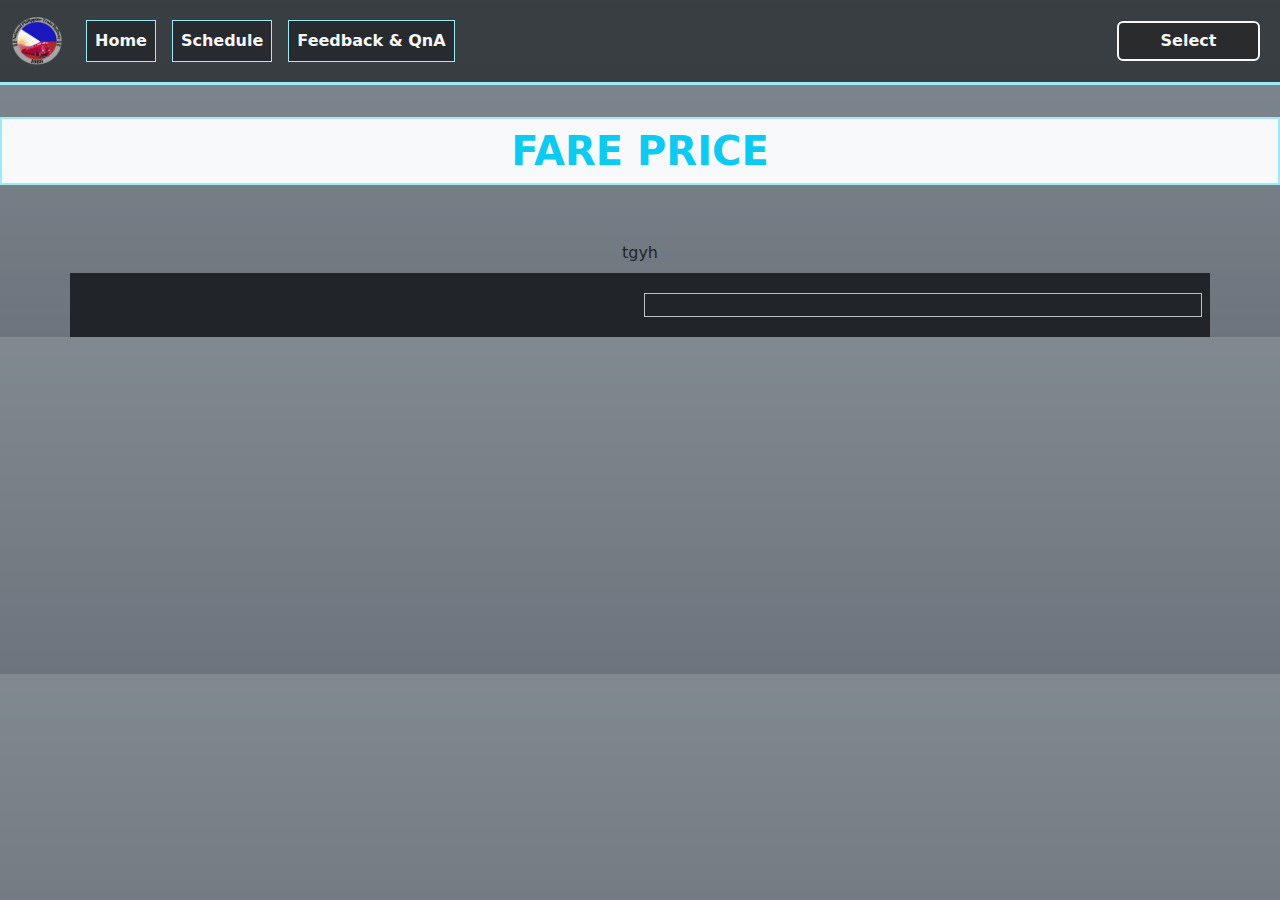
==== fare.html @ c64bab45 "Add files via upload" ====
<!DOCTYPE html>
<html>
<head>
	<meta charset="utf-8">
	<meta name="viewport" content="width=device-width, initial-scale=1">
	<title>Fare | National Philippine Train Railway</title>
	<link href="https://cdn.jsdelivr.net/npm/bootstrap@5.3.3/dist/css/bootstrap.min.css" rel="stylesheet" integrity="sha384-QWTKZyjpPEjISv5WaRU9OFeRpok6YctnYmDr5pNlyT2bRjXh0JMhjY6hW+ALEwIH" crossorigin="anonymous">
	<script src="https://cdn.jsdelivr.net/npm/bootstrap@5.3.3/dist/js/bootstrap.bundle.min.js" integrity="sha384-YvpcrYf0tY3lHB60NNkmXc5s9fDVZLESaAA55NDzOxhy9GkcIdslK1eN7N6jIeHz" crossorigin="anonymous"></script>
	<link rel="stylesheet" type="text/css" href="NPTRW.css">
	<link rel="icon" type="image/x-icon" href="NPTRW.png">
</head>
<body class="bg-secondary bg-gradient">
	<!-- Copy -->
<nav class="navbar navbar-expand-sm bg-dark bg-opacity-75 sticky-top border-bottom border-3 border-info-subtle">
		<div class="container-fluid mt-1 mb-1">
			<ul class="navbar-nav me-auto">
				<li class="nav-item link">
					<a href="index.html">
						<img src="NPTRW.png" class="nav-Img-Size navbar-brand">
					</a>
				</li>
				<div class="collapse navbar-collapse">
					<li class="nav-item bg-dark bg-opacity-75 border border-info-subtle m-2">
						<a href="index.html" class="nav-link fw-bold text-Transition">Home</a>
					</li>				
					<li class="nav-item bg-dark bg-opacity-75 border border-info-subtle m-2">
						<a href="sche.html" class="nav-link fw-bold text-Transition">Schedule</a>
					</li>					
					<li class="nav-item bg-dark bg-opacity-75 border border-info-subtle m-2">
						<a href="feedq.html" class="nav-link fw-bold text-Transition">Feedback & QnA</a>
					</li>
				</ul>
				<form class="d-flex">
					<select id="CLi" class="form-control me-2 fw-bold t-bt text-center" onmouseover="over0()" onmouseout="out0()" onchange="abo0()">
						<option class="fw-bold bg-secondary text-light text-center" selected disabled>Select</option>
						<option class="fw-bold text-light text-center p-2 bg-dark" value="1">About MRT 3</option>
						<option class="fw-bold text-light text-center p-2 bg-dark" value="2">About Train</option>
						<option class="fw-bold text-light text-center p-2 bg-dark" value="3">About Map</option>
					</select>
				</form>
			</div>
		</div>
	</nav>
	<br>
	<h1 class="p-2 bg-light text-info mt-2 text-center fw-bold border border-info-subtle border-2">FARE PRICE</h1>
	<br>
	<div class="container mt-3 text-center p-2 rounded">tgyh</div>
	<div class="bg-dark container p-2">
		<div class="row p-2 text-center">
			<p id="Fll" class="text-light text-left p-2 col-6"></p>
			<img class="text-left col-6 p-1" id="MRT">
		</div>
	</div>
	<script type="text/javascript">
		function abo0(){
			let CLi = document.getElementById('CLi').value
			if (CLi == 1){
				document.getElementById('Fll').innerHTML = "Manila Metro Rail Transit System (MRTS) commonly known as the MRT, is a rapid transit system that primarily serves Metro Manila, Philippines. Along with the Manila Light Rail Transit System and the Metro Commuter Line of the Philippine National Railways, the system makes up Metro Manila's rail infrastructure. The MRT's 16.9-kilometer-route consists of 1 line and 13 stations. The first and the only line currently in operation, MRT Line 3 is jointly operated by the Metro Rail Transit Corporation, a privately owned company, and the Department of Transportation through a Build-Lease-Transfer agreement. Line 3 was opened in December 1999 and completed in July 2000. Since then, most of the newly proposed rapid rail lines within Metro Manila that are not under the jurisdiction of the Light Rail Transit Authority are associated with the MRT brand. This includes the Metro Manila Subway (Line 9) and the elevated Line 7 which are being built as of January 2023."
				document.getElementById('MRT').innerHTML = 
		}
	</script>
</body>
</html>
---- NPTRW.css ----
.nav-Img-Size{
	width: 50px;
	height: 57.5px;
	transition: all 0.15s;
}
.t-bt{
	color: #f7f7f7;
	background-color: #292b2c;
	transition: all 0.35s;
	border-color: #f7f7f7;
	border-width: 2.5px;
}
.t-bt:hover{
	color: #292b2c;
	background-color: #f7f7f7;
	cursor: pointer;
	border-color: #292b2c;
}
.text-Transition{
	color: #f7f7f7;
	transition: all 0.15s;
}
.text-Transition:hover{
	color: #5bc0de;
	text-decoration: overline underline;
	text-decoration-color: #5bc0de;
	text-decoration-thickness: 2px;
}
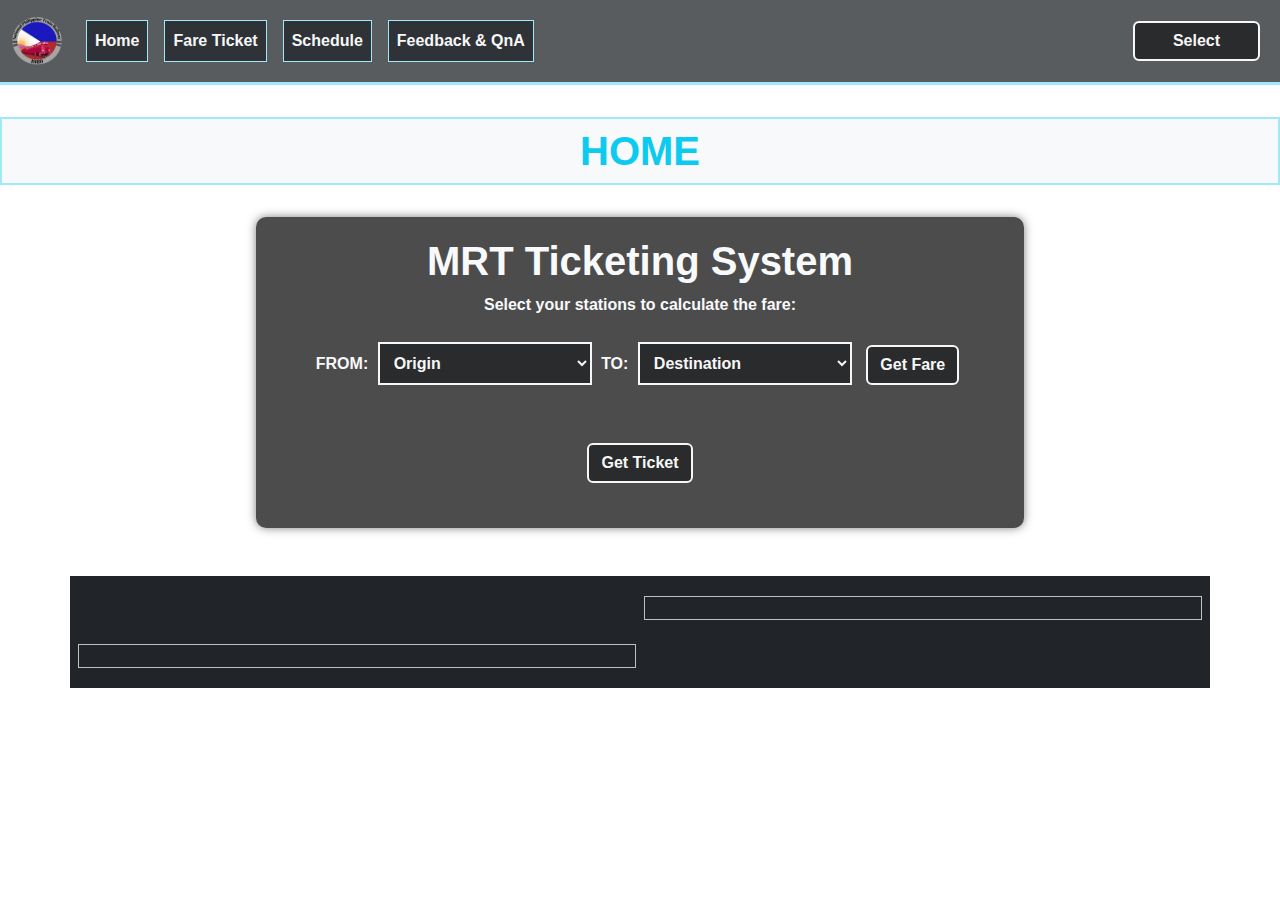
==== commit e913d602: "Add files via upload" ====
--- a/fare.html
+++ b/fare.html
@@ -8,8 +8,51 @@
 	<script src="https://cdn.jsdelivr.net/npm/bootstrap@5.3.3/dist/js/bootstrap.bundle.min.js" integrity="sha384-YvpcrYf0tY3lHB60NNkmXc5s9fDVZLESaAA55NDzOxhy9GkcIdslK1eN7N6jIeHz" crossorigin="anonymous"></script>
 	<link rel="stylesheet" type="text/css" href="NPTRW.css">
 	<link rel="icon" type="image/x-icon" href="NPTRW.png">
+	    <style>
+        body {
+            background-image: url('https://newsinfo.inquirer.net/files/2017/09/tren14.jpg');
+            background-size: cover;
+            background-position: center;
+            font-family: Arial, sans-serif;
+            color: white;
+            text-align: center;
+        }
+        .container-Fare {
+            background: rgba(0, 0, 0, 0.7);
+            padding: 20px;
+            width: 60%;
+            margin: auto;
+            border-radius: 10px;
+            box-shadow: 0px 0px 10px rgba(0, 0, 0, 0.5);
+        }
+        table {
+            width: 100%;
+            border-collapse: collapse;
+            margin-top: 20px;
+        }
+        th, td {
+            border: 1px solid white;
+            padding: 10px;
+        }
+        th {
+            background: rgba(255, 255, 255, 0.3);
+        }
+        .ticket-form {
+            margin-top: 20px;
+        }
+        select, button {
+            padding: 10px;
+            margin: 5px;
+            font-size: 16px;
+        }
+        .ticket-result {
+            margin-top: 20px;
+            font-size: 18px;
+            font-weight: bold;
+        }
+    </style>
 </head>
-<body class="bg-secondary bg-gradient">
+<body>
 	<!-- Copy -->
 <nav class="navbar navbar-expand-sm bg-dark bg-opacity-75 sticky-top border-bottom border-3 border-info-subtle">
 		<div class="container-fluid mt-1 mb-1">
@@ -24,6 +67,10 @@
 						<a href="index.html" class="nav-link fw-bold text-Transition">Home</a>
 					</li>				
 					<li class="nav-item bg-dark bg-opacity-75 border border-info-subtle m-2">
+						<a href="fare.html" class="nav-link fw-bold text-Transition">Fare Ticket</a>
+					</li>				
+					
+					<li class="nav-item bg-dark bg-opacity-75 border border-info-subtle m-2">
 						<a href="sche.html" class="nav-link fw-bold text-Transition">Schedule</a>
 					</li>					
 					<li class="nav-item bg-dark bg-opacity-75 border border-info-subtle m-2">
@@ -32,7 +79,7 @@
 				</ul>
 				<form class="d-flex">
 					<select id="CLi" class="form-control me-2 fw-bold t-bt text-center" onmouseover="over0()" onmouseout="out0()" onchange="abo0()">
-						<option class="fw-bold bg-secondary text-light text-center" selected disabled>Select</option>
+						<option class="fw-bold bg-secondary text-light text-center" selected disabled value="0">Select</option>
 						<option class="fw-bold text-light text-center p-2 bg-dark" value="1">About MRT 3</option>
 						<option class="fw-bold text-light text-center p-2 bg-dark" value="2">About Train</option>
 						<option class="fw-bold text-light text-center p-2 bg-dark" value="3">About Map</option>
@@ -42,22 +89,162 @@
 		</div>
 	</nav>
 	<br>
-	<h1 class="p-2 bg-light text-info mt-2 text-center fw-bold border border-info-subtle border-2">FARE PRICE</h1>
+
+	<h1 class="p-2 bg-light text-info mt-2 text-center fw-bold border border-info-subtle border-2">HOME</h1>
 	<br>
-	<div class="container mt-3 text-center p-2 rounded">tgyh</div>
-	<div class="bg-dark container p-2">
+    <div class="container container-Fare">
+        <h1 class="fw-bold text-light">MRT Ticketing System</h1>
+        <p class="fw-bold text-light">Select your stations to calculate the fare:</p>
+        <div class="ticket-form">
+            <label for="fromStation" class="fw-bold text-light">FROM:</label>
+            <select id="fromStation" class="t-bt fw-bold">
+            	<option class="fw-bold" disabled selected>Origin</option>
+                <option value="North Avenue" class="fw-bold">North Avenue</option>
+                <option value="Quezon Avenue" class="fw-bold">Quezon Avenue</option>
+                <option value="GMA Kamuning" class="fw-bold">GMA Kamuning</option>
+                <option value="Cubao-Araneta" class="fw-bold">Araneta Center-Cubao</option>
+                <option value="Santolan-Annapolis" class="fw-bold">Santolan-Annapolis</option>
+                <option value="Ortigas" class="fw-bold">Ortigas</option>
+                <option value="Shaw Boulevard" class="fw-bold">Shaw Boulevard</option>
+                <option value="Boni" class="fw-bold">Boni</option>
+                <option value="Guadalupe" class="fw-bold">Guadalupe</option>
+                <option value="Buendia" class="fw-bold">Buendia</option>
+                <option value="Ayala" class="fw-bold">Ayala</option>
+                <option value="Magallanes" class="fw-bold">Magallanes</option>
+                <option value="Taft Avenue" class="fw-bold">Taft Avenue</option>
+            </select>
+            <label for="toStation" class="fw-bold text-light">TO:</label>
+            <select id="toStation" class="fw-bold t-bt">
+            	<option class="fw-bold" disabled selected>Destination</option>
+                <option value="North Avenue" class="fw-bold">North Avenue</option>
+                <option value="Quezon Avenue" class="fw-bold">Quezon Avenue</option>
+                <option value="GMA Kamuning" class="fw-bold">GMA Kamuning</option>
+                <option value="Cubao-Araneta" class="fw-bold">Araneta Center-Cubao</option>
+                <option value="Santolan-Annapolis" class="fw-bold">Santolan-Annapolis</option>
+                <option value="Ortigas" class="fw-bold">Ortigas</option>
+                <option value="Shaw Boulevard" class="fw-bold">Shaw Boulevard</option>
+                <option value="Boni" class="fw-bold">Boni</option>
+                <option value="Guadalupe" class="fw-bold">Guadalupe</option>
+                <option value="Buendia" class="fw-bold">Buendia</option>
+                <option value="Ayala" class="fw-bold">Ayala</option>
+                <option value="Magallanes" class="fw-bold">Magallanes</option>
+                <option value="Taft Avenue" class="fw-bold">Taft Avenue</option>
+            </select>
+            <button onclick="calculateFare()" class="btn t-bt fw-bold">Get Fare</button>
+            <br>
+            <div id="tic">
+            	<img src="" id="ticketer">
+            </div>
+            <br>
+            <button type="button" class="btn t-bt fw-bold" onclick="ticket(); pri();">Get Ticket</button>
+        </div>
+        <div class="ticket-result" id="ticketResult"></div>
+    </div>
+    <br><br>
+	<div class="bg-dark container p-2 fw-bold" id="Abo">
 		<div class="row p-2 text-center">
-			<p id="Fll" class="text-light text-left p-2 col-6"></p>
+			<p id="Fll" class="text-left p-2 col-6 bg-opacity-75"></p>
 			<img class="text-left col-6 p-1" id="MRT">
+		</div>
+		<div class="row p-2 text-center">
+			<img class="text-right col-6 p-1" id="MRT1">
+			<p id="Fll1" class="text-right p-2 col-6"></p>
 		</div>
 	</div>
 	<script type="text/javascript">
 		function abo0(){
 			let CLi = document.getElementById('CLi').value
+			let MRT = document.getElementById('MRT')
+			let MRT1 = document.getElementById('MRT1')
+			let Fll = document.getElementById('Fll')
+			let Fll1 = document.getElementById('Fll1')
+			let Abo = document.getElementById('Abo')
+			if (CLi == 0){
+				MRT.src = ""
+				MRT1.src = ""
+				Fll.innerHTML = ""
+				Fll1.innerHTML= ""
+			}
 			if (CLi == 1){
 				document.getElementById('Fll').innerHTML = "Manila Metro Rail Transit System (MRTS) commonly known as the MRT, is a rapid transit system that primarily serves Metro Manila, Philippines. Along with the Manila Light Rail Transit System and the Metro Commuter Line of the Philippine National Railways, the system makes up Metro Manila's rail infrastructure. The MRT's 16.9-kilometer-route consists of 1 line and 13 stations. The first and the only line currently in operation, MRT Line 3 is jointly operated by the Metro Rail Transit Corporation, a privately owned company, and the Department of Transportation through a Build-Lease-Transfer agreement. Line 3 was opened in December 1999 and completed in July 2000. Since then, most of the newly proposed rapid rail lines within Metro Manila that are not under the jurisdiction of the Light Rail Transit Authority are associated with the MRT brand. This includes the Metro Manila Subway (Line 9) and the elevated Line 7 which are being built as of January 2023."
-				document.getElementById('MRT').innerHTML = 
+				MRT.src = "MRT.jpg"
+				MRT1.src = ".jpg"
+				document.getElementById('Fll1').innerHTML = ""
+				Fll.style.color = "#292b2c"
+				Fll.style.backgroundColor = "rgba(247, 247, 247, 0.8)"
+				Fll1.style.color = ""
+				Fll1.style.backgroundColor = ""
+				MRT.style.height = "290"
+				MRT1.style.height = ""
+				Abo.scrollIntoView(true)
+			}
+			if (CLi == 2){
+				document.getElementById('Fll').innerHTML = "The MRTC 3000 class or ČKD Tatra RT8D5M LRV is a first-generation class of high-floor uni-directional light rail vehicles built by Czech tram manufacturer ČKD Tatra. The LRVs are owned by Metro Rail Transit Corporation (MRTC), operated by the Department of Transportation (DOTr) thru DOTr MRT-3, and is currently used on the Manila MRT Line 3. " +
+				    "ČKD Tatra RT8D5M LRVs were the last vehicles made by ČKD Tatra before it was taken over by Siemens."
+				document.getElementById('Fll1').innerHTML = "The MRTC 3100 class or CRRC Dalian 8MLB LRV is the class of second-generation uni-directional light rail vehicles built in China by CNR Dalian, now CRRC Dalian. Since its delivery, most of the trains are still being tested and undergoing final assessments, before being used on regular services on Line 3 of the Manila Metro Rail Transit System. These trains are the first LRVs produced by CNR Dalian, which caused some controversy due to compatibility issues raised by MRTC. The CRRC Dalian 8MLB LRVs are owned by the Philippine government and operated by the Department of Transportation (DOTr)."
+				MRT.src = "3000.jpg"
+				MRT1.src = "3100.jpg"
+				Fll.style.color = "#292b2c"
+				Fll.style.backgroundColor = "rgba(247, 247, 247, 0.8)"
+				Fll1.style.color = "#292b2c"
+				Fll1.style.backgroundColor = "rgba(247, 247, 247, 0.8)"
+				MRT.style.height = "280"
+				MRT1.style.height = "280"
+				Abo.scrollIntoView(true)
+			}
+			if (CLi == 3){
+				Fll.innerHTML =
+				"North Avenue <br> Quezon Avenue <br> Kamuning <br> Araneta Center-Cubao <br> Santolan-Annapolis <br> Ortigas <br> Shaw Boulevard <br> Boni <br> Guadalupe <br> Buendia <br> Ayala <br> Magallanes <br> Taft Avenue"
+				Fll1.innerHTML = ""
+				Fll.style.height = ""
+				Fll.style.color = "#292b2c"
+				Fll.style.backgroundColor = "rgba(247, 247, 247, 0.8)"
+				Fll1.style.backgroundColor = ""
+				MRT.src = "Map.png"
+				MRT1. src =""
+				MRT.style.height = "140"
+				Abo.scrollIntoView(true)
+			}
 		}
+		const fares = {
+            "North Avenue": { "Quezon Avenue": 13, "GMA Kamuning": 13, "Araneta Center-Cubao": 16, "Santolan-Annapolis": 16, "Ortigas": 20, "Shaw Boulevard": 20, "Boni": 20, "Guadalupe": 24, "Buendia": 24, "Ayala": 24, "Magallanes": 28, "Taft Avenue": 28 },
+            "Quezon Avenue": { "North Avenue": 13, "GMA Kamuning": 13, "Araneta Center-Cubao": 13, "Santolan-Annapolis": 16, "Ortigas": 16, "Shaw Boulevard": 20, "Boni": 20, "Guadalupe": 20, "Buendia": 24, "Ayala": 24, "Magallanes": 24, "Taft Avenue": 28 },
+            "Gma Kamuning": { "North Avenue": 13, "Quezon Avenue": 13, "Araneta Center-Cubao": 13, "Santolan-Annapolis": 13, "Ortigas": 16, "Shaw Boulevard": 16, "Boni": 20, "Guadalupe": 20, "Buendia": 20, "Ayala": 24, "Magallanes": 24, "Taft Avenue": 24 },
+            "Cubao-Araneta": { "North Avenue": 13, "Quezon Avenue": 13, "Gma Kamuning": 13, "Santolan-Annapolis": 13, "Ortigas": 13, "Shaw Boulevard": 16, "Boni": 16, "Guadalupe": 20, "Buendia": 20, "Ayala": 20, "Magallanes": 24, "Taft Avenue": 24 },
+            "Santolan-Annapolis": { "North Avenue": 16, "Quezon Avenue": 16, "Gma Kamuning": 13, "Ortigas": 13, "Shaw Boulevard": 13, "Boni": 16, "Guadalupe": 16, "Buendia": 20, "Ayala": 20, "Magallanes": 20, "Taft Avenue": 24 },
+            "Ortigas": { "North Avenue": 20, "Quezon Avenue": 16, "Gma Kamuning": 16, "Santolan-Annapolis": 13, "Shaw Boulevard": 13, "Boni": 13, "Guadalupe": 16, "Buendia": 16, "Ayala": 20, "Magallanes": 20, "Taft Avenue": 20 },
+            "Shaw Boulevard": { "North Avenue": 20, "Quezon Avenue": 20, "Gma Kamuning": 16, "Santolan-Annapolis": 13, "Ortigas": 13, "Boni": 13, "Guadalupe": 13, "Buendia": 16, "Ayala": 16, "Magallanes": 20, "Taft Avenue": 20 },
+            "Boni": { "North Avenue": 20, "Quezon Avenue": 20, "Gma Kamuning": 20, "Santolan-Annapolis": 16, "Ortigas": 13, "Shaw Boulevard": 13, "Guadalupe": 13, "Buendia": 13, "Ayala": 16, "Magallanes": 16, "Taft Avenue": 20 },
+            "Guadalupe": { "North Avenue": 24, "Quezon Avenue": 20, "Gma Kamuning": 20, "Santolan-Annapolis": 16, "Ortigas": 16, "Shaw Boulevard": 13, "Boni": 13, "Buendia": 13, "Ayala": 13, "Magallanes": 16, "Taft Avenue": 16 },
+            "Buendia": { "North Avenue": 24, "Quezon Avenue": 24, "Gma Kamuning": 20, "Santolan-Annapolis": 20, "Ortigas": 16, "Shaw Boulevard": 16, "Boni": 13, "Guadalupe": 13, "Ayala": 13, "Magallanes": 13, "Taft Avenue": 16 },
+            "Ayala": { "North Avenue": 24, "Quezon Avenue": 24, "Gma Kamuning": 24, "Santolan-Annapolis": 20, "Ortigas": 20, "Shaw Boulevard": 16, "Boni": 16, "Guadalupe": 13, "Buendia": 13, "Magallanes": 13, "Taft Avenue": 13 },
+            "Magallanes": { "North Avenue": 28, "Quezon Avenue": 24, "Gma Kamuning": 24, "Santolan-Annapolis": 20, "Ortigas": 20, "Shaw Boulevard": 20, "Boni": 16, "Guadalupe": 16, "Buendia": 13, "Ayala": 13, "Taft Avenue": 13 },
+            "Taft Avenue": { "North Avenue": 28, "Quezon Avenue": 28, "Gma Kamuning": 24, "Santolan-Annapolis": 24, "Ortigas": 20, "Shaw Boulevard": 20, "Boni": 20, "Guadalupe": 16, "Buendia": 16, "Ayala": 13, "Magallanes": 13 }
+        };
+        
+        function calculateFare() {
+            const from = document.getElementById("fromStation").value;
+            const to = document.getElementById("toStation").value;
+            let fare = "N/A";
+            
+            if (from in fares && to in fares[from]) {
+                fare = fares[from][to];
+            }
+            
+            document.getElementById("ticketResult").innerText = `Fare from ${from} to ${to}: PHP ${fare}`;
+        }
+        function ticket(){
+        	const ticket = document.getElementById('ticketer')
+        	ticket.src = "TICKET.png"
+        	ticket.style.height = "200px"
+        	ticket.style.width = "360px"
+        }
+        function pri(){
+        	const time = setTimeout(pi, 1000);
+        }
+        function pi(){
+        	window.print()
+        }
 	</script>
 </body>
 </html>--- a/NPTRW.css
+++ b/NPTRW.css
@@ -1,3 +1,6 @@
+html{
+	scroll-behavior: smooth;
+}
 .nav-Img-Size{
 	width: 50px;
 	height: 57.5px;
@@ -25,4 +28,17 @@
 	text-decoration: overline underline;
 	text-decoration-color: #5bc0de;
 	text-decoration-thickness: 2px;
-}+}
+@media print{
+	body{
+		visibility: hidden;
+		background-color: black;
+	}
+	#tic{
+		visibility: visible;
+		position: absolute;
+		left: 160px;
+		top: 160px;
+.rad{
+	font-size: 2em;
+}
